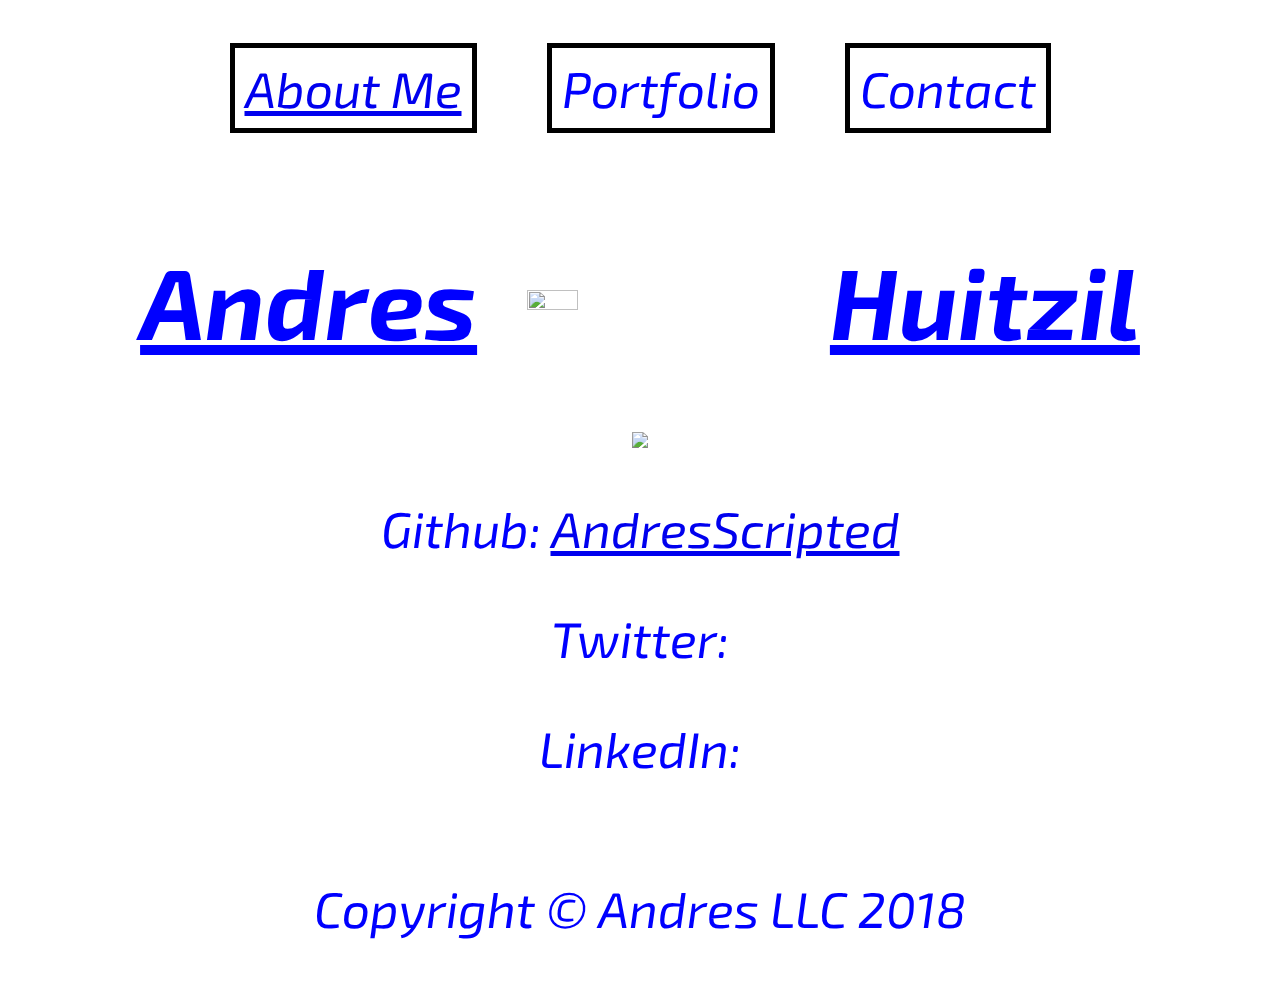
==== index.html @ 553adf01 "updated html name" ====
<html>
    <head>
        <title>Portfolio</title>
        <link href="https://fonts.googleapis.com/css?family=Exo+2" rel="stylesheet">
        <link rel="stylesheet" href="portfolio.css">
        <script src="http://code.jquery.com/jquery-3.3.1.slim.min.js" integrity="sha256-3edrmyuQ0w65f8gfBsqowzjJe2iM6n0nKciPUp8y+7E=" crossorigin="anonymous"></script>
        <script src="portfolio.js"></script>
    </head>
    <body>
        <div class="row footer">
            <a href="AboutMe.html" class="blocks"> About Me</a>
            <p class="blocks">Portfolio</p>
            <p class="blocks" id="contact">Contact</p>
        </div>
        <div class="row mid">
            <h1>Andres</h1>
            <img class="headshot" src="IMG-0259.JPG">
            <h1>Huitzil</h1>
        </div>
        <div class="row aboutme">
            <img src="https://static1.squarespace.com/static/545a8e16e4b018968b9a0698/t/56b25786746fb971b1607554/1515218993692/Screen+Shot+2015-10-24+at+9.56.42+AM.png?format=1500w">
        </div>
        <div class="row contact">
                <p>Github: <a href="https://github.com/AndresScripted">AndresScripted </a></p>
                <p>Twitter:</p>
                <p>LinkedIn:</p>       
        </div>
         <div class="row footer">
            <p>Copyright © Andres LLC 2018</p>
        </div>
        <script src="https://code.jquery.com/jquery-3.3.1.slim.min.js" integrity="sha256-3edrmyuQ0w65f8gfBsqowzjJe2iM6n0nKciPUp8y+7E=" crossorigin="anonymous"></script>
        <script src="portfolio.js"></script>
    </body>
    
</html>
---- portfolio.css ----
.row{   

    color:blue;
    font-size:50px;
    display: flex;
    justify-content: center;
    font-family: 'Exo 2', sans-serif;
    font-style: italic;

}
.headshot{
    width:20%;
    margin: 50px;
}
.mid{
    background-color:white;
    color:blue;
    align-items:center;
    font-size:50px;
    margin-top:5px;
    margin-bottom:5px;
    font-style: italic;
    text-decoration: underline;
}

.blocks{
    border: 5px solid black; 
    margin: 35px;
    padding: 10px;
    cursor: pointer;
}
.contact{
    display: block;
    text-align: center;
    
}
.blocks:hover {
    font-size: 60px;
    color: purple;
}
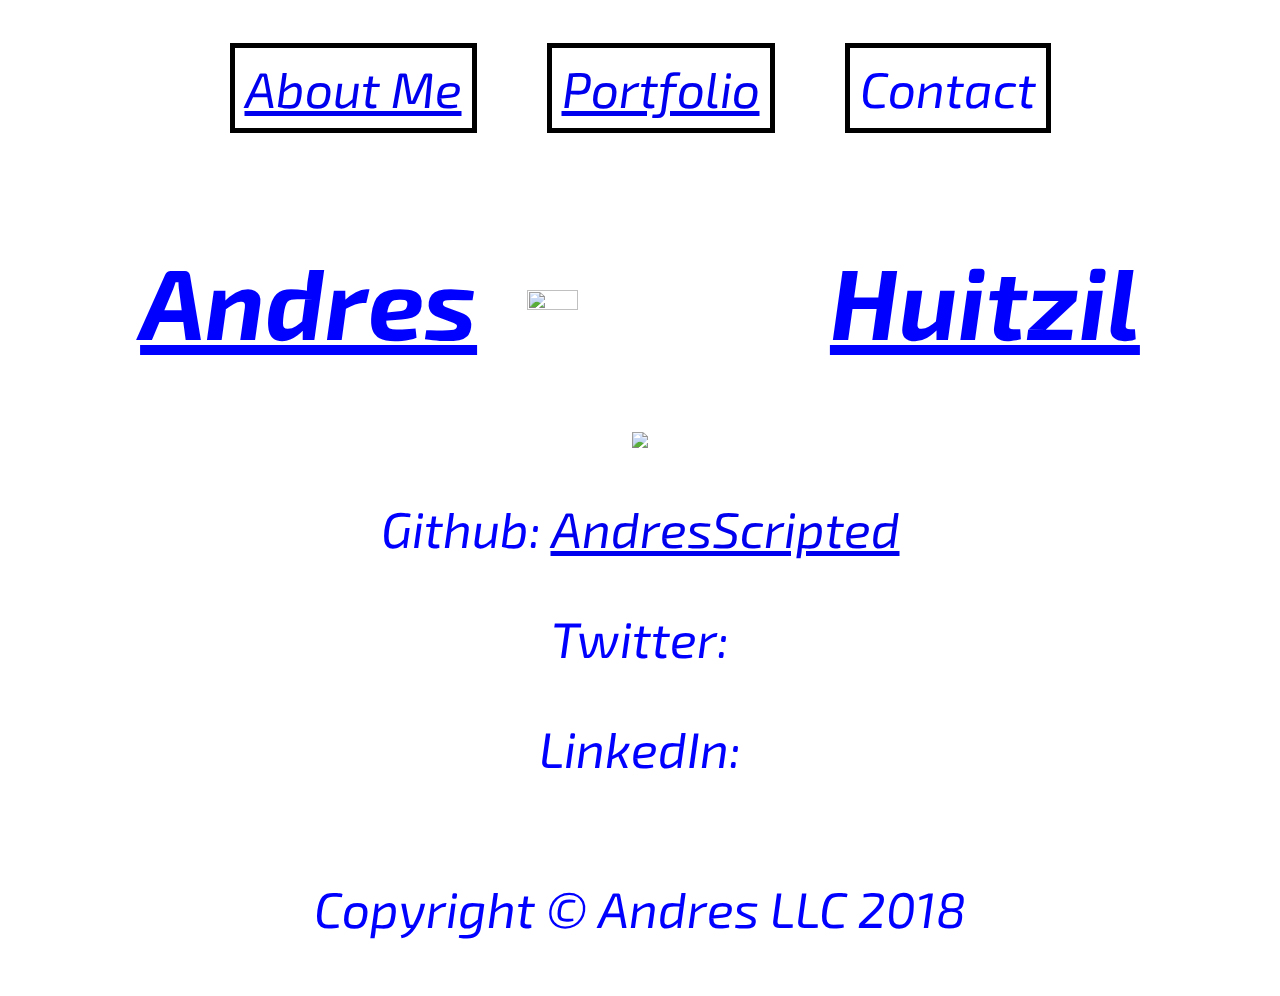
==== commit 56b3989f: "almost finished page" ====
--- a/index.html
+++ b/index.html
@@ -2,14 +2,14 @@
     <head>
         <title>Portfolio</title>
         <link href="https://fonts.googleapis.com/css?family=Exo+2" rel="stylesheet">
-        <link rel="stylesheet" href="portfolio.css">
+        <link rel="stylesheet" href="styles.css">
         <script src="http://code.jquery.com/jquery-3.3.1.slim.min.js" integrity="sha256-3edrmyuQ0w65f8gfBsqowzjJe2iM6n0nKciPUp8y+7E=" crossorigin="anonymous"></script>
-        <script src="portfolio.js"></script>
+        <script src="script.js"></script>
     </head>
     <body>
         <div class="row footer">
             <a href="AboutMe.html" class="blocks"> About Me</a>
-            <p class="blocks">Portfolio</p>
+            <a href="portfolio.html" class="blocks">Portfolio</a>
             <p class="blocks" id="contact">Contact</p>
         </div>
         <div class="row mid">
--- a/styles.css
+++ b/styles.css
@@ -0,0 +1,40 @@
+.row{   
+
+    color:blue;
+    font-size:50px;
+    display: flex;
+    justify-content: center;
+    font-family: 'Exo 2', sans-serif;
+    font-style: italic;
+
+}
+.headshot{
+    width:20%;
+    margin: 50px;
+}
+.mid{
+    background-color:white;
+    color:blue;
+    align-items:center;
+    font-size:50px;
+    margin-top:5px;
+    margin-bottom:5px;
+    font-style: italic;
+    text-decoration: underline;
+}
+
+.blocks{
+    border: 5px solid black; 
+    margin: 35px;
+    padding: 10px;
+    cursor: pointer;
+}
+.contact{
+    display: block;
+    text-align: center;
+    
+}
+.blocks:hover {
+    font-size: 60px;
+    color: purple;
+}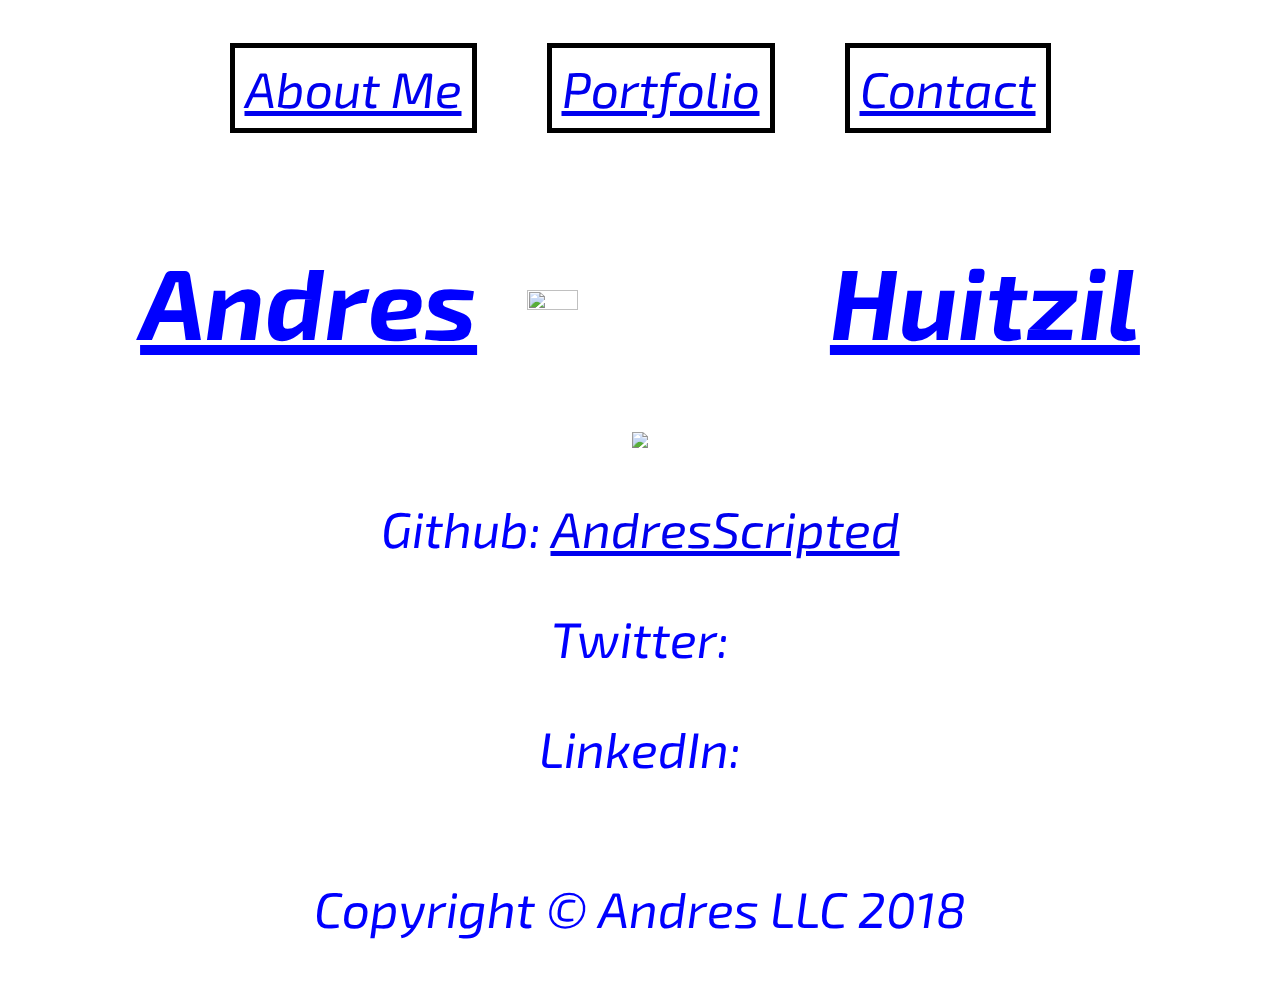
==== commit 2948b184: "contact button now works on home page" ====
--- a/index.html
+++ b/index.html
@@ -10,7 +10,7 @@
         <div class="row footer">
             <a href="AboutMe.html" class="blocks"> About Me</a>
             <a href="portfolio.html" class="blocks">Portfolio</a>
-            <p class="blocks" id="contact">Contact</p>
+            <a href="contact.html" class="blocks" id="contact">Contact</a>
         </div>
         <div class="row mid">
             <h1>Andres</h1>
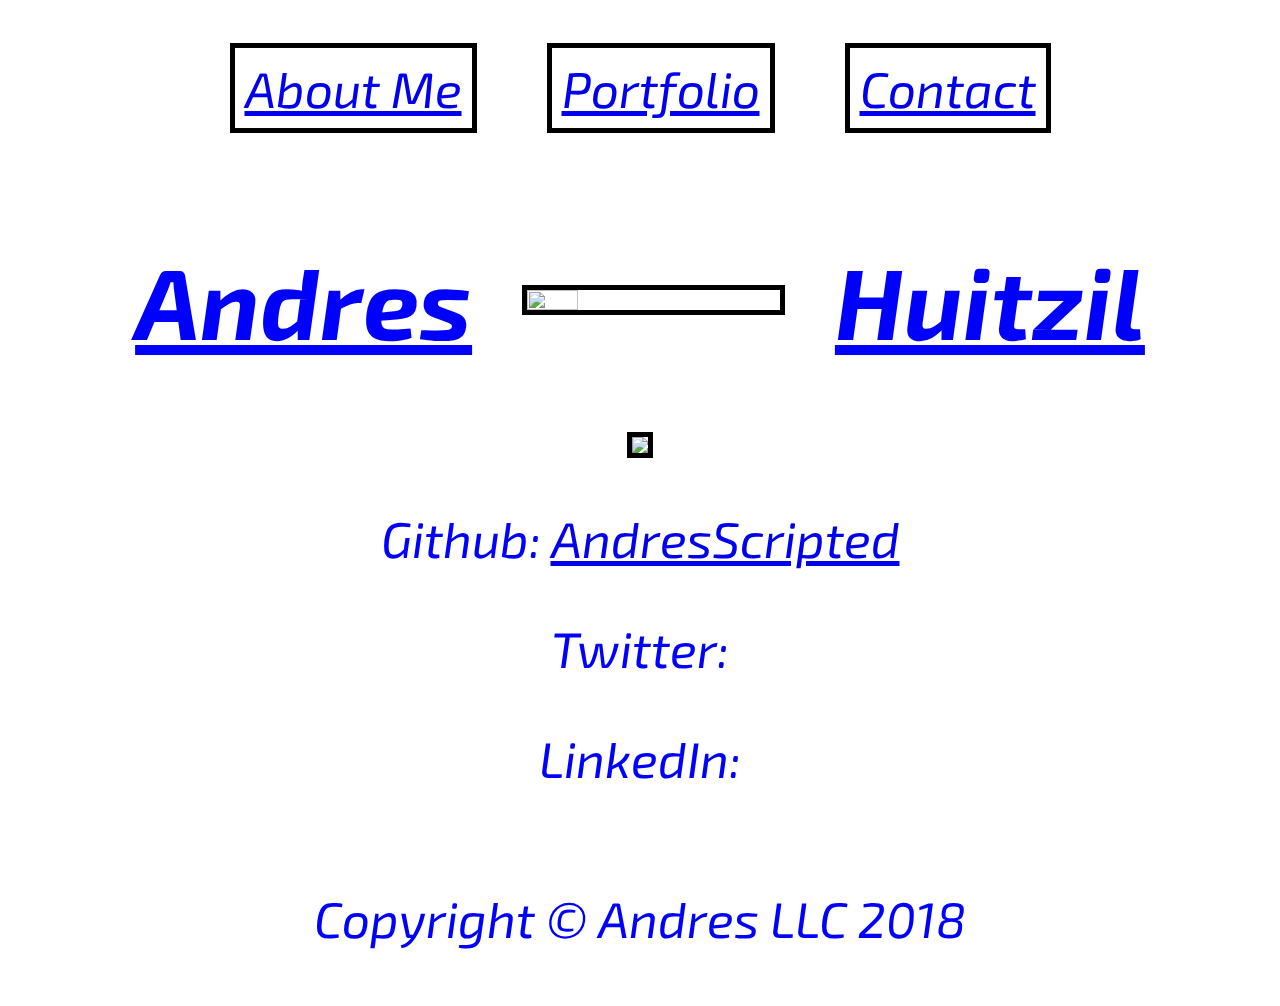
==== commit 5817438c: "update" ====
--- a/index.html
+++ b/index.html
@@ -18,7 +18,7 @@
             <h1>Huitzil</h1>
         </div>
         <div class="row aboutme">
-            <img src="https://static1.squarespace.com/static/545a8e16e4b018968b9a0698/t/56b25786746fb971b1607554/1515218993692/Screen+Shot+2015-10-24+at+9.56.42+AM.png?format=1500w">
+            <img class ="tmahs" src="https://static1.squarespace.com/static/545a8e16e4b018968b9a0698/t/56b25786746fb971b1607554/1515218993692/Screen+Shot+2015-10-24+at+9.56.42+AM.png?format=1500w">
         </div>
         <div class="row contact">
                 <p>Github: <a href="https://github.com/AndresScripted">AndresScripted </a></p>
--- a/styles.css
+++ b/styles.css
@@ -11,6 +11,7 @@
 .headshot{
     width:20%;
     margin: 50px;
+    border: 5px solid black;
 }
 .mid{
     background-color:white;
@@ -37,4 +38,9 @@
 .blocks:hover {
     font-size: 60px;
     color: purple;
+}
+.tmahs{
+    border: 5px solid black;
+    
+    
 }